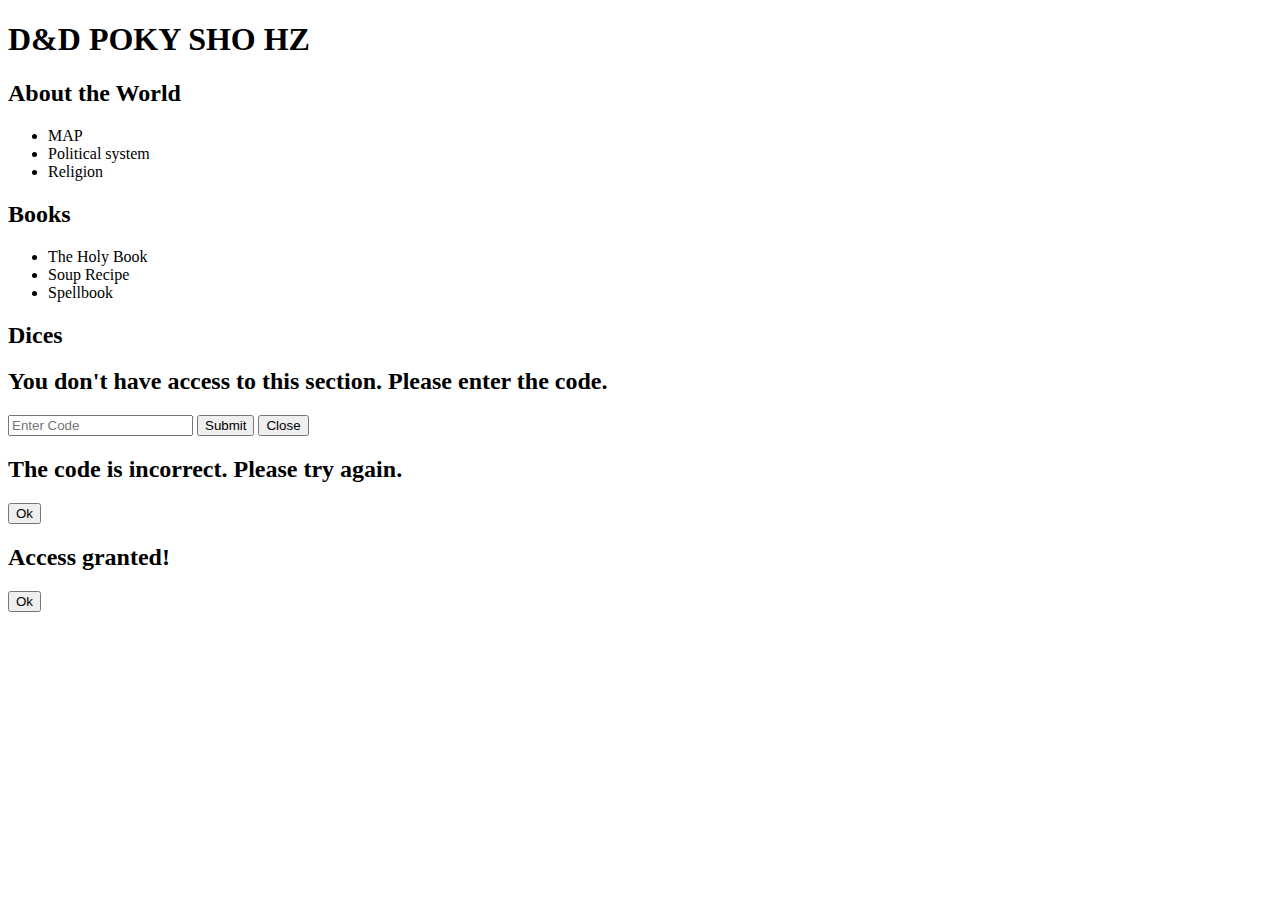
==== index.html @ fe6ebc76 "first commit" ====
<!DOCTYPE html>
<html lang="en">
<head>
	<meta charset="UTF-8">
	<meta name="viewport" content="width=device-width, initial-scale=1.0">
	
	<link rel="preconnect" href="https://fonts.googleapis.com">
<link rel="preconnect" href="https://fonts.gstatic.com" crossorigin>
<link href="https://fonts.googleapis.com/css2?family=Press+Start+2P&display=swap" rel="stylesheet">
	<title>D&D</title>
</head>
<body>
	<header class="border text">
		<h1>D&D POKY SHO HZ</h1>
		<div class="container_arrow">
			<div class="arrow" id="arrow"></div>
		</div>
	</header> 
	<main class="border text" id="main">
		<section>
			<header class="border" id="about_the_world">
				<h2>
					About the World
				</h2>
			</header>
			<div class="content border" id="content-about_the_world">
				<ul>
					<li class="unlock-content" data-url="map.html">MAP</li>
					<li class="unlock-content" data-url="political-system.html">Political system</li>
					<li class="unlock-content" data-url="religion.html">Religion</li>
				</ul>
			</div>
		</section>
		<section>
			<header class="border" id="books">
				<h2>
					Books
				</h2>
			</header>
			<div class="content border" id="content-books">
				<ul>
					<li class="lock-content" data-url="holy-book.html">The Holy Book</li>
					<li class="lock-content" data-url="soup-recipe.html">Soup Recipe</li>
					<li class="lock-content" data-url="spellbook.html">Spellbook</li>
				</ul>
			</div>
		</section>
		
		<section>
			<header class="border" id="dices">
				<h2>Dices</h2>
			</header>
		</section>
		
		
</main>

<div id="passwordModal" class="modal">
	<div class="modal-content border text">
			<h2>You don't have access to this section. Please enter the code.</h2>
			<input style="color: #443D3D;" type="password" id="modal-password" placeholder="Enter Code">
			<button class="border text" id="submit-password">Submit</button>
			<button class="border text close">Close</button>
	</div>
</div>

<div id="alertModal" class="modal info-modal">
	<div class="modal-content border text">
			<h2>The code is incorrect. Please try again.</h2>
			<button class="border text confirm" id="alert-password">Ok</button>
	</div>
</div>

<div id="accessModal" class="modal info-modal">
	<div class="modal-content border text">
			<h2>Access granted!</h2>
			<button class="border text confirm" id="access-password">Ok</button>
	</div>
</div>

<script src="scripts/script.js"></script>
</body>
</html>
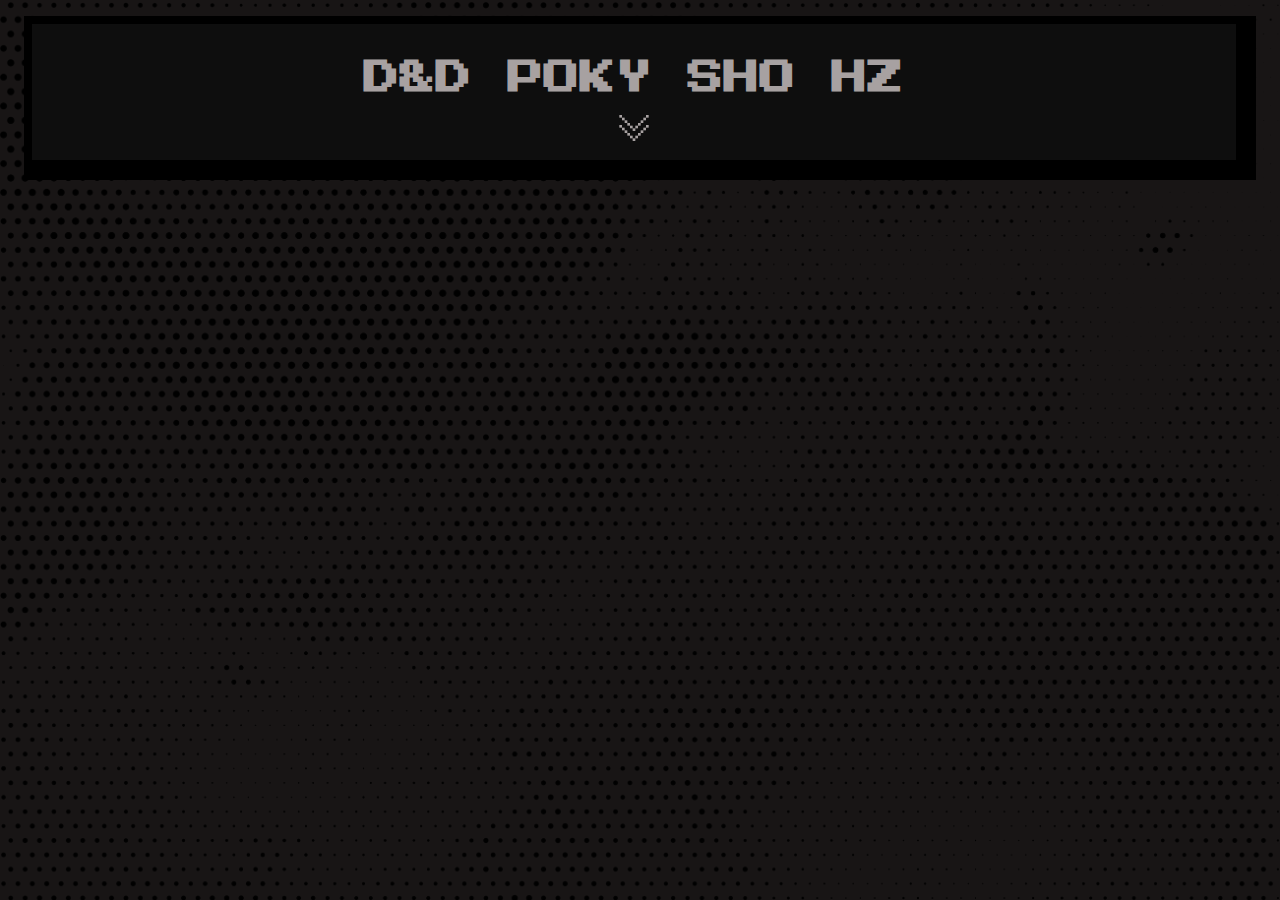
==== commit 58baf6d2: "bug-fix" ====
--- a/index.html
+++ b/index.html
@@ -3,7 +3,8 @@
 <head>
 	<meta charset="UTF-8">
 	<meta name="viewport" content="width=device-width, initial-scale=1.0">
-	
+	<link rel="stylesheet" href="style/main.css">
+	<link rel="stylesheet" href="style/base.css">
 	<link rel="preconnect" href="https://fonts.googleapis.com">
 <link rel="preconnect" href="https://fonts.gstatic.com" crossorigin>
 <link href="https://fonts.googleapis.com/css2?family=Press+Start+2P&display=swap" rel="stylesheet">
--- a/style/main.css
+++ b/style/main.css
@@ -0,0 +1,198 @@
+body > header{
+	background-color: #0E0E0E;
+	margin: 1em 1.5em 0;
+	border-top: #000 solid 8px;
+}
+
+header > h1{
+	text-align: center;
+	font-size: 36px;
+	margin: 1em 1em 0em 1em;
+}
+
+main{
+	visibility: hidden;
+	display: flex;
+	justify-content: space-around;
+	flex-wrap: wrap;
+	background-color: #292525;
+	margin: 0 1.5em;
+}
+
+main > section {
+	display: flex;
+	flex-direction: column;
+	justify-content: start;
+	align-items: center;
+
+	margin: 1em;
+}
+
+main > section > header{
+	display: flex;
+	justify-content: center;
+	align-items: center;
+	text-align: center;
+	background-color: #0E0E0E;
+	border-top: #000 solid 8px;
+	padding: 1em;
+	width: 16em;
+	min-height: 3em;
+	cursor: pointer;
+}
+
+main > section > header > h2{
+	font-size: 16px;
+}
+
+.content {
+	display: none; /* Сховати контент за замовчуванням */
+	width: 16em;
+	padding: 1em;
+	min-height: 3em;
+	background-color: #181515;
+}
+
+main.active {
+	visibility:visible;
+}
+
+.container_arrow{
+	display: flex;
+	justify-content: center;
+}
+
+.arrow {
+	margin: 1em;
+	cursor: pointer;
+	width: 2em;
+	height: 2em;
+	background-size: contain;
+	background-repeat: no-repeat;
+	background-image: url('../src/arrow.png');
+	transform: rotate(90deg); /* Вкажіть шлях до зображення */
+	transition: transform 0.4s ease;
+}
+
+.arrow.active {
+	transform: rotate(270deg);
+}
+
+ul{
+	margin: 2em 0em;
+}
+
+li{
+	margin: 2em 0em;
+}
+
+ul > .unlock-content {
+	list-style-type: none; /* Вимкнути стандартний маркер */
+	padding-left: 3em; /* Додаємо відступ для зображення */
+	position: relative; /* Для позиціонування псевдоелемента */
+}
+
+ul > .unlock-content::before {
+	content: ''; /* Псевдоелемент без тексту */
+	background-image: url("../src/unlock.png"); /* Підключаємо зображення */
+	background-size: 2em 2em; /* Задаємо розміри зображення */
+	background-repeat: no-repeat; 
+	position: absolute; /* Абсолютне позиціонування */
+	left: 0; /* Позиція відносно лівого краю елемента списку */
+	top: 50%; /* Центрування по вертикалі */
+	transform: translateY(-50%); /* Центрування зображення по вертикалі */
+	width: 2em; /* Ширина зображення */
+	height: 2em; /* Висота зображення */
+}
+
+ul > .lock-content {
+	list-style-type: none; /* Вимкнути стандартний маркер */
+	padding-left: 3em; /* Додаємо відступ для зображення */
+	position: relative; /* Для позиціонування псевдоелемента */
+}
+
+ul > .lock-content::before {
+	content: ''; /* Псевдоелемент без тексту */
+	background-image: url("../src/lock.png"); /* Підключаємо зображення */
+	background-size: 2em 2em; /* Задаємо розміри зображення */
+	background-repeat: no-repeat; 
+	position: absolute; /* Абсолютне позиціонування */
+	left: 0; /* Позиція відносно лівого краю елемента списку */
+	top: 50%; /* Центрування по вертикалі */
+	transform: translateY(-50%); /* Центрування зображення по вертикалі */
+	width: 2em; /* Ширина зображення */
+	height: 2em; /* Висота зображення */
+}
+
+
+/* Стилі для модального фону */
+.modal {
+	display: none; /* Змінено на 'none' для початкового стану */
+	align-items: center;
+	justify-content: center;
+	align-items: center;
+	justify-content: center;
+	position: fixed;
+	top: 0;
+	left: 0;
+	width: 100%;
+	height: 100%;
+	z-index: 999;
+}
+
+/* Стилі для контенту модального вікна */
+.modal-content {
+	background-color: #181515;
+	padding: 3em;
+	border-top: 8px solid #000;
+	text-align: center;
+	width: 60%;
+}
+
+/* Заголовок */
+.modal-content h2 {
+	font-size: 20px;
+}
+
+#modal-password::placeholder {
+	color: #443D3D; /* Колір для placeholder */
+	opacity: 1; /* Щоб колір був повністю видимий */
+}
+/* Поле для введення паролю */
+input[type="password"] {
+	width: 100%;
+	padding: 10px;
+	margin: 20px 0;
+	box-sizing: border-box;
+	background-color: #292525;
+	border: none;
+	border: 7px solid #000;
+	color: #443D3D;
+	font-size: 18px;
+	text-align: center;
+	font-family: 'Press Start 2P', system-ui;
+}
+
+/* Стилі для кнопки */
+button {
+	width: 30%;
+	padding: 1em;
+	background-color: #0E0E0E;
+	border-top: #000 solid 8px;
+	font-size: 18px;
+	cursor: pointer;
+	transition: 0.3s;
+}
+
+button:hover{
+	background-color: #222;
+}
+
+button.confirm{
+	margin-top: 4em;
+}
+
+.info-modal > .modal-content > h2 {
+	margin-top: 3em;
+}
+
--- a/style/base.css
+++ b/style/base.css
@@ -0,0 +1,41 @@
+*{
+	margin: 0;
+	padding: 0;
+	border: 0;
+}
+
+hr{
+	border: 1px solid #bebab4;
+	margin: 1% 0;
+}
+
+a{
+	text-decoration: none;
+	color: #bebab4;
+}
+
+article,aside,details,figcaption,figure,footer,header,hgroup,menu,nav,section { 
+	display: block;
+}
+
+ul{
+	list-style-type: none;
+}
+body{
+	line-height: 1;
+	background: #181515 url("../src/background_font.png") no-repeat;
+	background-size: cover;
+	background-blend-mode: multiply; 
+}
+
+.text{
+	font-family: "Press Start 2P", system-ui;
+	font-style: normal;
+	color: #A7A1A1;
+}
+
+.border{
+	border-left: #000 solid 8px;
+	border-right: #000 solid 20px;
+	border-bottom:  #000 solid 20px;
+}